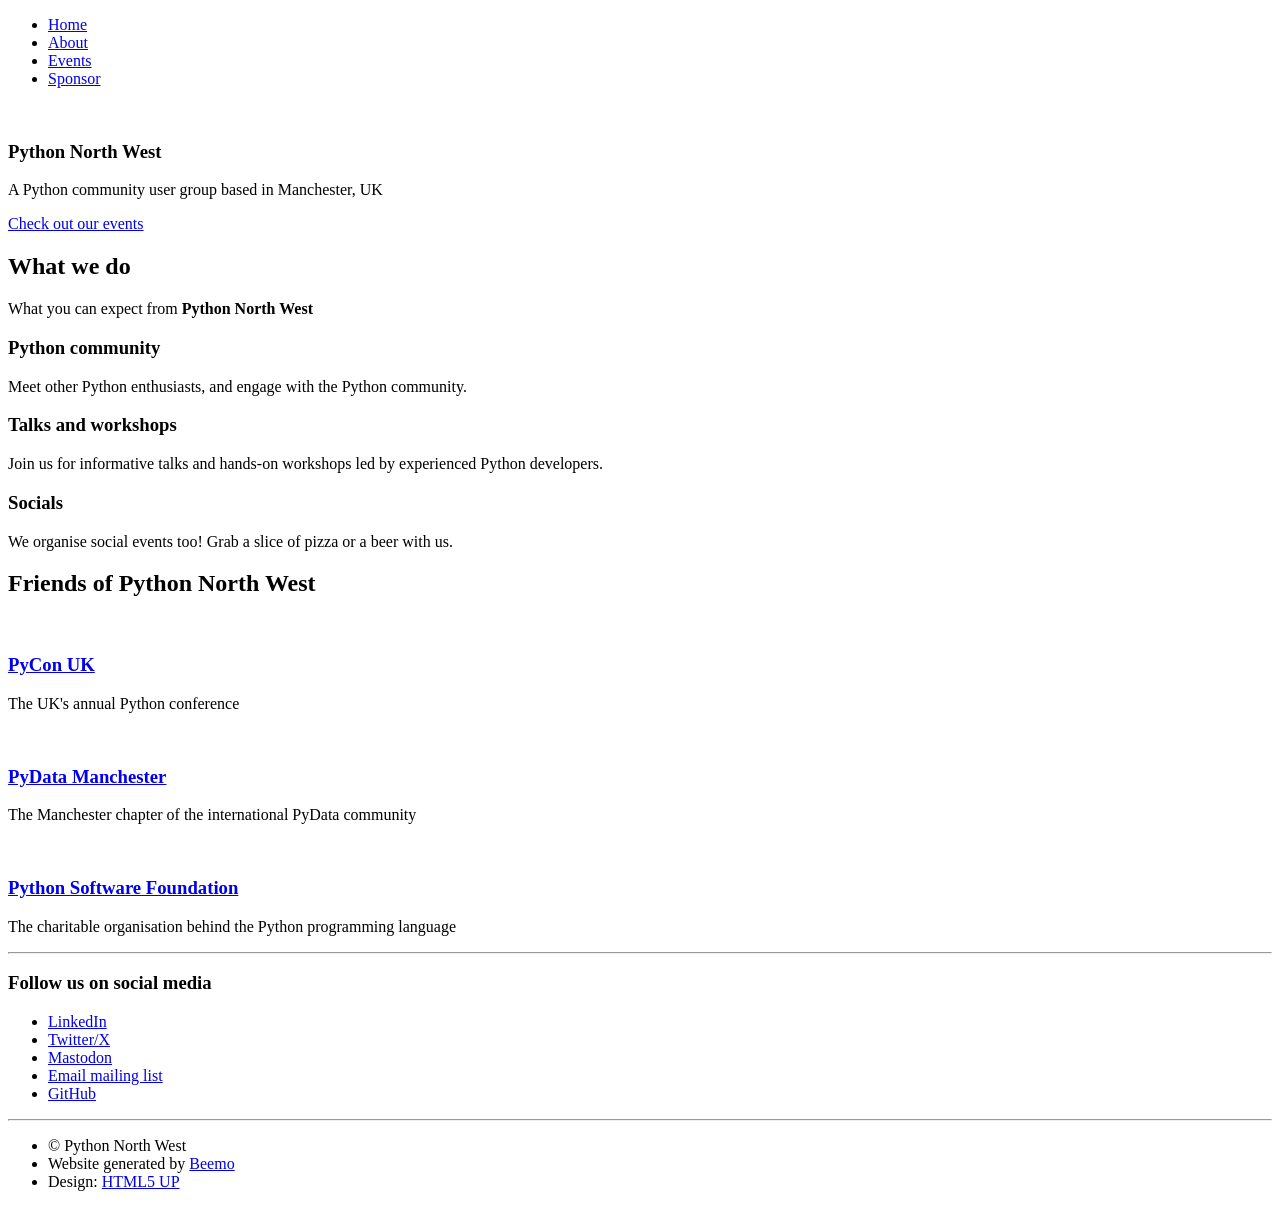
==== www/index.html @ 7e039d81 "Initial commit" ====
<!DOCTYPE HTML>
<!--
	Miniport by HTML5 UP
	html5up.net | @ajlkn
	Free for personal and commercial use under the CCA 3.0 license (html5up.net/license)
-->
<html>
	<head>
		<title>Python North West - Home</title>
		<meta charset="utf-8" />
		<meta name="viewport" content="width=device-width, initial-scale=1, user-scalable=no" />
		<link rel="stylesheet" href="/css/main.css" />
		<link rel="shortcut icon" href="/favicon.ico" type="image/x-icon" />
		<link rel="icon" href="/favicon.ico" type="image/x-icon" />
		<meta property="og:type" content="website" />
		<meta property="og:image" content="https://pynw.org/pythonnw.jpg" />
		<meta name="twitter:card" content="summary_large_image" />
		<meta name="twitter:site" content="@pythonnorthwest" />
		<meta name="twitter:image" content="https://pynw.org/pythonnw.jpg" />
		
    <meta name="description" content="The homepage of the Python North West user group" />
    <meta property="og:url" content="https://pynw.org/" />
    <meta property="og:title" content="Home" />
    <meta property="og:description" content="The homepage of the Python North West user group" />
    <meta name="twitter:title" content="Home" />
    <meta name="twitter:description" content="The homepage of the Python North West user group" />
  
	</head>
	<body class="is-preload">

		<!-- Nav -->
			<nav id="nav">
				<ul class="container">
					<li><a href="/">Home</a></li>
					<li><a href="/about/">About</a></li>
					<li><a href="/events/">Events</a></li>
					<li><a href="/sponsor/">Sponsor</a></li>
				</ul>
			</nav>

			<section>
    <!-- Home -->
        <article id="top" class="wrapper style1">
            <div class="container">
                <div class="row">
                    <div class="col-4 col-5-large col-12-medium">
                        <span class="image fit"><img src="/pythonnw.jpg" alt="" /></span>
                    </div>
                    <div class="col-8 col-7-large col-12-medium">
                        <header>
                            <h1>Python North West</h1>
                        </header>
                        <div><p>A Python community user group based in Manchester, UK</p></div>
                        <a href="/events/" class="button large scrolly">Check out our events</a>
                    </div>
                </div>
            </div>
        </article>

    <!-- Work -->
        <article id="work" class="wrapper style2">
            <div class="container">
                <header>
                    <h2>What we do</h2>
                    <p>What you can expect from <strong>Python North West</strong></p>
                </header>
                <div class="row aln-center">
                    <div class="col-4 col-6-medium col-12-small">
                        <section class="box style1">
                            <span class="icon featured fa-people-group"></span>
                            <h3>Python community</h3>
                            <p>Meet other Python enthusiasts, and engage with the Python community.</p>
                        </section>
                    </div>
                    <div class="col-4 col-6-medium col-12-small">
                        <section class="box style1">
                            <span class="icon solid featured fa-laptop"></span>
                            <h3>Talks and workshops</h3>
                            <p>Join us for informative talks and hands-on workshops led by experienced Python developers.</p>
                        </section>
                    </div>
                    <div class="col-4 col-6-medium col-12-small">
                        <section class="box style1">
                            <span class="icon featured fa-pizza-slice"></span>
                            <h3>Socials</h3>
                            <p>We organise social events too! Grab a slice of pizza or a beer with us.</p>
                        </section>
                    </div>
                </div>
            </div>
        </article>

		<!-- Portfolio -->
        <article id="portfolio" class="wrapper style3">
            <div class="container">
                <header>
                    <h2>Friends of Python North West</h2>
                </header>
                <div class="row">
                    <div class="col-4 col-6-medium col-12-small">
                        <article class="box style2">
                            <a href="https://2025.pyconuk.org/" class="image featured"><img src="/img/pic01.jpg" alt="" /></a>
                            <h3><a href="https://2025.pyconuk.org/">PyCon UK</a></h3>
                            <p>The UK's annual Python conference</p>
                        </article>
                    </div>
                    <div class="col-4 col-6-medium col-12-small">
                        <article class="box style2">
                            <a href="https://www.meetup.com/pydata-manchester/" class="image featured"><img src="/img/pic02.jpg" alt="" /></a>
                            <h3><a href="https://www.meetup.com/pydata-manchester/">PyData Manchester</a></h3>
                            <p>The Manchester chapter of the international PyData community</p>
                        </article>
                    </div>
                    <div class="col-4 col-6-medium col-12-small">
                        <article class="box style2">
                            <a href="https://www.python.org/psf-landing/" class="image featured"><img src="/img/pic03.jpg" alt="" /></a>
                            <h3><a href="https://www.python.org/psf-landing/">Python Software Foundation</a></h3>
                            <p>The charitable organisation behind the Python programming language</p>
                        </article>
                    </div>
            </div>
        </article>
  </section>

		<!-- Contact -->
			<article id="contact" class="wrapper style4">
				<div class="container medium">
					<div class="row">
						<div class="col-12">
							<hr />
							<h3>Follow us on social media</h3>
							<ul class="social">
								<li><a href="https://www.linkedin.com/company/python-north-west-uk/" class="icon brands fa-linkedin-in"><span class="label">LinkedIn</span></a></li>
								<li><a href="https://x.com/pythonnorthwest" class="icon brands fa-twitter"><span class="label">Twitter/X</span></a></li>
								<li><a href="https://mastodon.social/@pynw" class="icon brands fa-mastodon"><span class="label">Mastodon</span></a></li>
								<li><a href="https://groups.google.com/g/python-north-west" class="icon brands fa-google"><span class="label">Email mailing list</span></a></li>
								<li><a href="https://github.com/pythonnorthwestengland" class="icon brands fa-github"><span class="label">GitHub</span></a></li>
							</ul>
							<hr />
						</div>
					</div>
					<footer>
						<ul id="copyright">
							<li>&copy; Python North West</li>
							<li>Website generated by <a href="https://github.com/bennuttall/beemo">Beemo</a></li>
							<li>Design: <a href="https://html5up.net">HTML5 UP</a></li>
						</ul>
					</footer>
				</div>
			</article>

		<!-- Scripts -->
			<script src="/js/jquery.min.js"></script>
			<script src="/js/jquery.scrolly.min.js"></script>
			<script src="/js/browser.min.js"></script>
			<script src="/js/breakpoints.min.js"></script>
			<script src="/js/util.js"></script>
			<script src="/js/main.js"></script>

	</body>
</html>
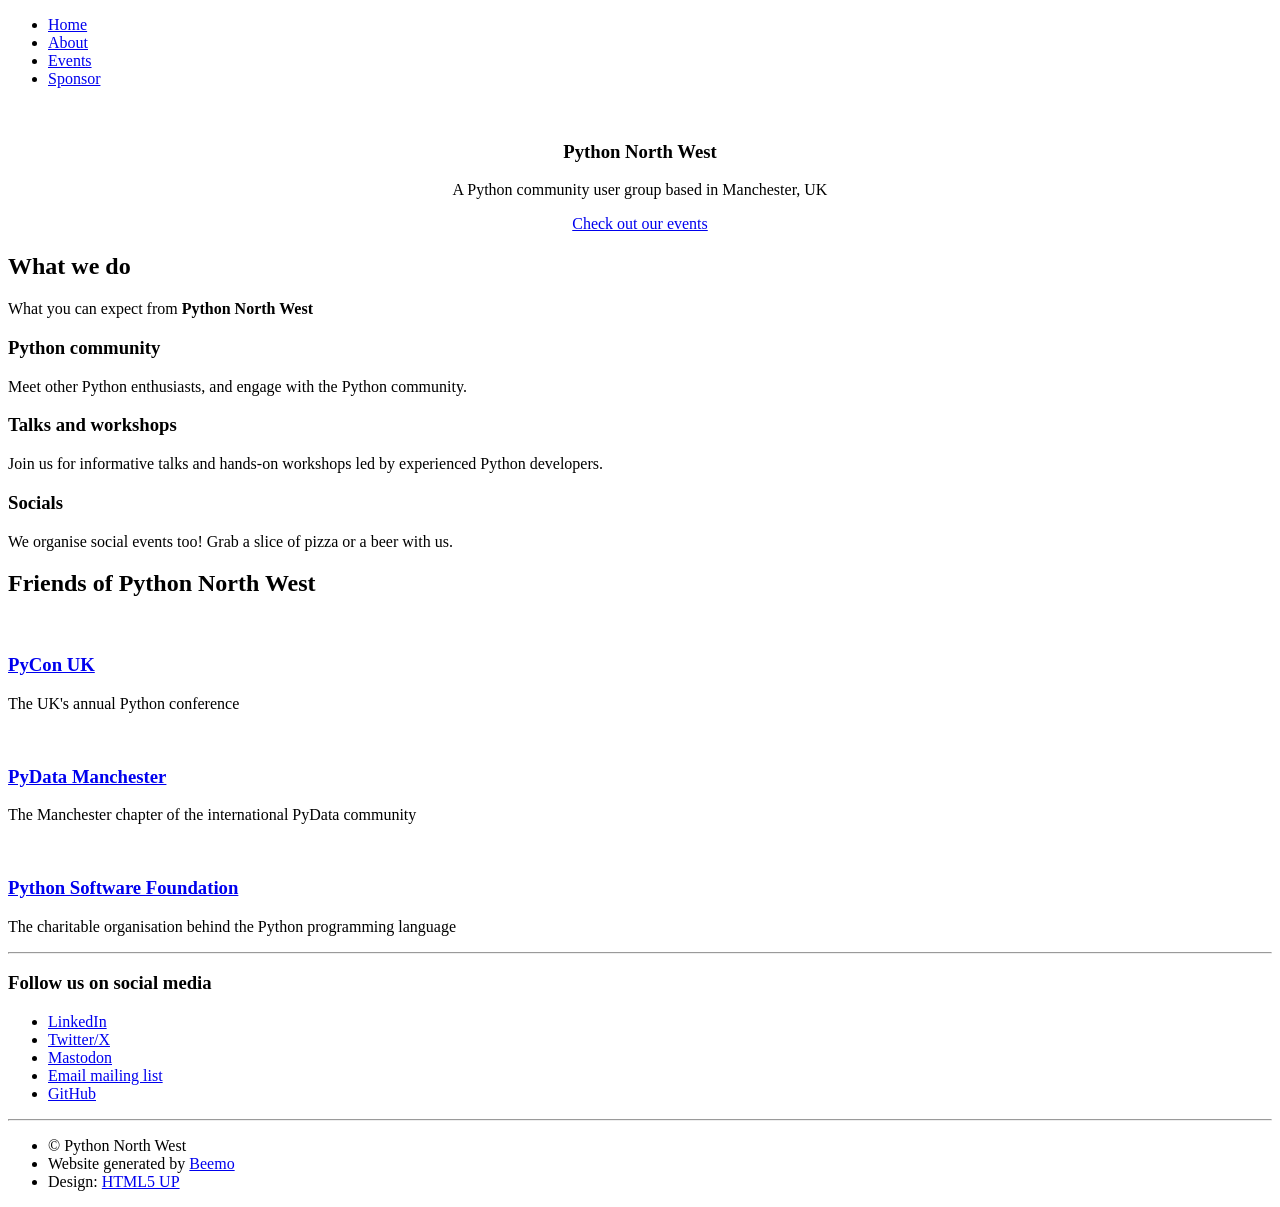
==== commit addca924: "Remove output dir" ====
--- a/www/index.html
+++ b/www/index.html
@@ -43,10 +43,8 @@
         <article id="top" class="wrapper style1">
             <div class="container">
                 <div class="row">
-                    <div class="col-4 col-5-large col-12-medium">
-                        <span class="image fit"><img src="/pythonnw.jpg" alt="" /></span>
-                    </div>
-                    <div class="col-8 col-7-large col-12-medium">
+                    <div class="col-12" style="text-align: center;">
+                        <img src="/images/pythonnw-full.png" alt="" />
                         <header>
                             <h1>Python North West</h1>
                         </header>
@@ -67,7 +65,7 @@
                 <div class="row aln-center">
                     <div class="col-4 col-6-medium col-12-small">
                         <section class="box style1">
-                            <span class="icon featured fa-people-group"></span>
+                            <span class="icon featured fa-comments"></span>
                             <h3>Python community</h3>
                             <p>Meet other Python enthusiasts, and engage with the Python community.</p>
                         </section>
@@ -81,7 +79,7 @@
                     </div>
                     <div class="col-4 col-6-medium col-12-small">
                         <section class="box style1">
-                            <span class="icon featured fa-pizza-slice"></span>
+                            <span class="icon featured fa-thumbs-up"></span>
                             <h3>Socials</h3>
                             <p>We organise social events too! Grab a slice of pizza or a beer with us.</p>
                         </section>
@@ -99,21 +97,21 @@
                 <div class="row">
                     <div class="col-4 col-6-medium col-12-small">
                         <article class="box style2">
-                            <a href="https://2025.pyconuk.org/" class="image featured"><img src="/img/pic01.jpg" alt="" /></a>
+                            <a href="https://2025.pyconuk.org/" class="image featured"><img src="/images/pyconuk-bee.jpg" alt="" /></a>
                             <h3><a href="https://2025.pyconuk.org/">PyCon UK</a></h3>
                             <p>The UK's annual Python conference</p>
                         </article>
                     </div>
                     <div class="col-4 col-6-medium col-12-small">
                         <article class="box style2">
-                            <a href="https://www.meetup.com/pydata-manchester/" class="image featured"><img src="/img/pic02.jpg" alt="" /></a>
+                            <a href="https://www.meetup.com/pydata-manchester/" class="image featured"><img src="/images/pydata-manchester.jpg" alt="" /></a>
                             <h3><a href="https://www.meetup.com/pydata-manchester/">PyData Manchester</a></h3>
                             <p>The Manchester chapter of the international PyData community</p>
                         </article>
                     </div>
                     <div class="col-4 col-6-medium col-12-small">
                         <article class="box style2">
-                            <a href="https://www.python.org/psf-landing/" class="image featured"><img src="/img/pic03.jpg" alt="" /></a>
+                            <a href="https://www.python.org/psf-landing/" class="image featured"><img src="/images/python.svg" alt="" /></a>
                             <h3><a href="https://www.python.org/psf-landing/">Python Software Foundation</a></h3>
                             <p>The charitable organisation behind the Python programming language</p>
                         </article>
